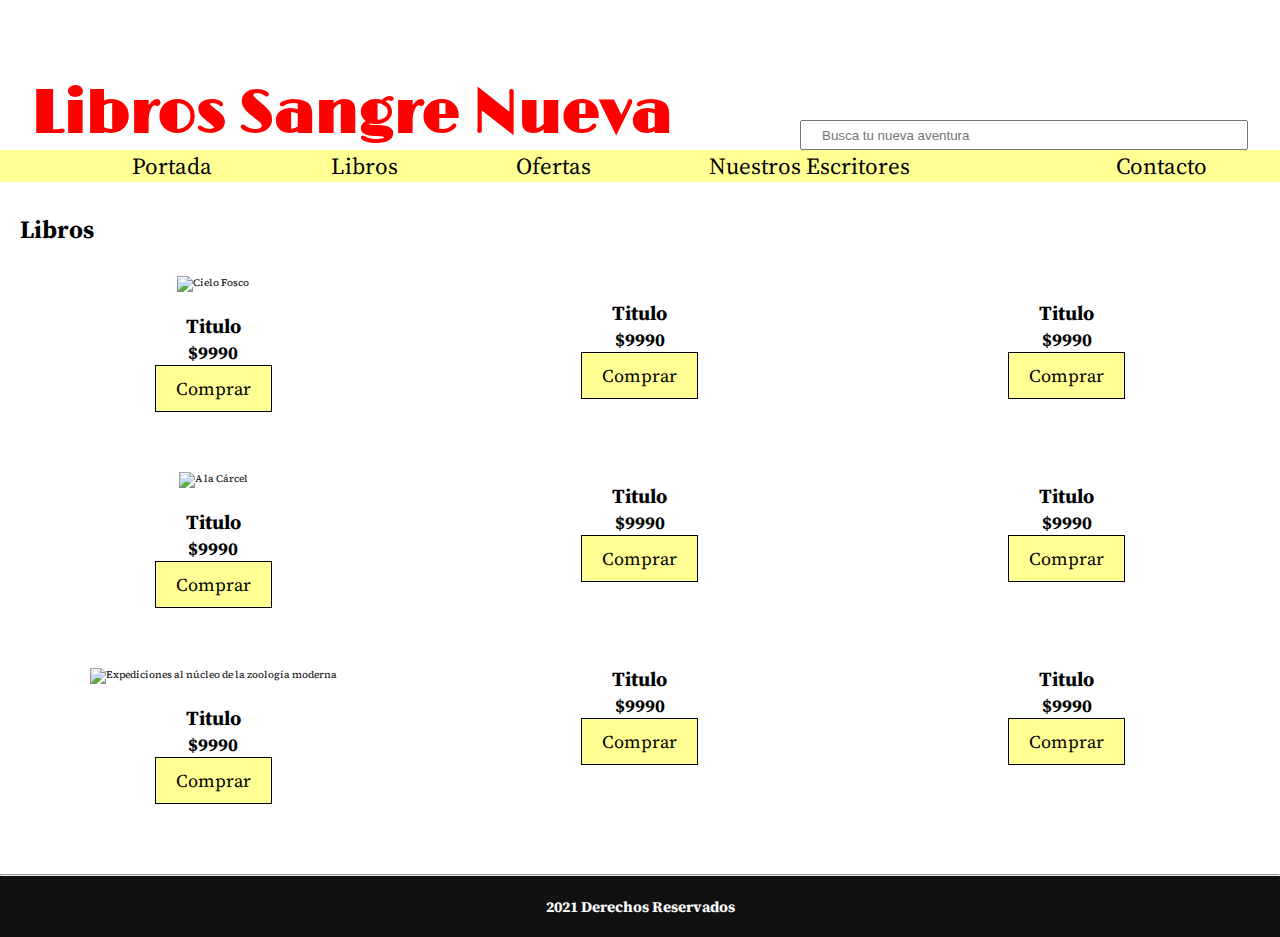
==== libros.html @ a4549241 "sangre" ====
<!DOCTYPE html>
<html lang="es">
<head>
    <meta charset="UTF-8">
    <meta http-equiv="X-UA-Compatible" content="IE=edge">
    <meta name="viewport" content="width=device-width, initial-scale=1.0">
    <title>Sangre Nueva Libros</title>
    <meta name="description" content="Libros de autores jovenes y actuales de latinoamerica">
    <meta name="author" content="Carlos Hontavilla">
    <meta name="keywords" content="libros, autores, jovenes, oferta, comprar, venta de libro, nuevo, actual, contacto">
    <link rel="stylesheet" href="estilo.css">
    <link rel="preconnect" href="https://fonts.gstatic.com">
    <link href="https://fonts.googleapis.com/css2?family=Source+Serif+Pro:ital,wght@1,700&display=swap" rel="stylesheet">
    <link rel="preconnect" href="https://fonts.gstatic.com">
    <link href="https://fonts.googleapis.com/css2?family=Limelight&display=swap" rel="stylesheet">
</head>


<body>
    <header class="principal">
        <div class="principalTitulo">
            <h1>Libros Sangre Nueva</h1> 
            <input type="search" name="busquedalibros" placeholder="Busca tu nueva aventura" id="buscador">
        </div>

        <div class="principalMenu">
            <nav class="principalLista">
        
                <ul class="linkPrincipalLista">
                    
                    <a id="portada" href="index.html">Portada</a>
                    <a href="libros.html">Libros</a>
                    <a href="ofertas.html">Ofertas</a>
                    <a href="nescritores.html">Nuestros Escritores</a>
                    
            
                </ul>
        
            
            </nav>
            
            <a id="principalMenuContacto" href="contacto.html">Contacto</a>
    
        </div>  
        
    </header>

    <section class="lomas">
        <h2>Libros</h2>

        <div class="librosCatalogoLibros">
           <div> <ul class="librosLanzamientoLibros">
                <li><a href="404.html"><img src="http://imgfz.com/i/QIa7ZV3.jpeg" alt="Cielo Fosco"><br></a><h3>Titulo</h3><h4>$9990</h4>
                <a class= "comprar" href="404.html">Comprar</a></li>
                <li><a href="404.html"><img src="http://imgfz.com/i/AIbQaXy.jpeg" alt="A la Cárcel"><br></a><h3>Titulo</h3><h4>$9990</h4>
                    <a class= "comprar" href="404.html">Comprar</a></li> 
                <li><a href="404.html"><img src="http://imgfz.com/i/5x19sbC.jpeg" alt="Expediciones al núcleo de la zoología moderna"></a><h3>Titulo</h3><h4>$9990</h4>
                    <a class= "comprar" href="404.html">Comprar</a></li>
                
            </div> 
            <div class="librosLanzamientoLibros">
                <li><a href="404.html"> <img src="http://imgfz.com/i/WznbZBG.jpeg" alt=""></a> <h3>Titulo</h3><h4>$9990</h4>
                    <a class= "comprar" href="404.html">Comprar</a></li>
                <li><a href="404.html"><img src="http://imgfz.com/i/vRPiWXC.jpeg" alt=""></a> <h3>Titulo</h3><h4>$9990</h4>
                    <a class= "comprar" href="404.html">Comprar</a></li>
                <li><a href="404.html"><img src="http://imgfz.com/i/GgpeldJ.jpeg" alt=""></a><h3>Titulo</h3><h4>$9990</h4>
                    <a class= "comprar" href="404.html">Comprar</a></li>
               
            </div> 

            <div class="librosLanzamientoLibros">
                <li><a href="404.html"> <img src="http://imgfz.com/i/WznbZBG.jpeg" alt=""></a> <h3>Titulo</h3><h4>$9990</h4>
                    <a class= "comprar" href="404.html">Comprar</a></li>
                <li><a href="404.html"><img src="http://imgfz.com/i/vRPiWXC.jpeg" alt=""></a> <h3>Titulo</h3><h4>$9990</h4>
                    <a class= "comprar" href="404.html">Comprar</a></li>
                <li><a href="404.html"><img src="http://imgfz.com/i/GgpeldJ.jpeg" alt=""></a><h3>Titulo</h3><h4>$9990</h4>
                    <a class= "comprar" href="404.html">Comprar</a></li>
                
            </div> 
           
              
            </ul>
     
                
        </div>    
        </section><hr>

    <footer><h4 class="pie">2021 Derechos Reservados</h4></footer>
    

</body>
</html>
---- estilo.css ----
@charset "UTF-8";
* {
  margin: 0;
  padding: 0px;
  box-sizing: border-box; }

html {
  font-size: 62.5%;
  font-family: 'Source Serif Pro', serif; }

h2 {
  font-size: 2.5rem;
  margin-left: 2rem;
  padding-top: 3rem;
  padding-bottom: 3rem; }

h3 {
  font-size: 2rem;
}

h4 {
  font-size: 1.8rem;
}

a {
  text-decoration: none;
  color: black; }

.principalTitulo {
  background-image: url("http://imgfz.com/i/HiDEXIq.jpeg");
  height: 150px;
  width: 100%;
  display: flex;
  justify-content: space-around;
  align-items: flex-end; }

.principalTitulo h1 {
  font-size: 6rem;
  font-family: 'Limelight', cursive;
  color: red;
  text-align: left;
  width: 55%; }

#buscador {
  color: black;
  width: 35%;
  height: 3rem;
  padding-left: 2rem; }

.principalMenu {
  width: 100%;
  display: flex;
  font-size: 1.8rem;
  background-color: rgba(255, 255, 0, 0.425); }

.principalLista {
  width: 70%; }

.linkPrincipalLista {
  width: 100%;
  display: flex;
  justify-content: space-around; }

#principalMenuContacto {
  margin-left: 35rem; }

.lanzamientoLibros {
  display: flex;
  justify-content: space-around;
  align-items: center;
  font-size: 1.5rem;
  list-style: none; }

.lanzamientoLibros img {
  width: 20rem;
  margin-bottom: 6rem; }

.lanzamientoLibros img:hover {
  transform: scale(1.2); }

.lomas {
  padding-bottom: 1rem; }

#ricardo {
  font-size: 1.7rem;
  margin-left: 3rem;
  margin-top: 3rem;
  padding-bottom: 1.5rem; }

.escritorMes {
  margin-bottom: 2rem; }

.escritorMes p {
  font-size: 1.5rem;
  text-align: justify;
  padding-bottom: 1.5rem;
  padding-top: 1.5rem;
  margin-left: 3rem;
  margin-right: 3rem; }

.escritorMesBiografia {
  display: flex;
  text-align: justify;
  flex-direction: column;
  align-items: center; }

.pie {
  font-size: 1.5rem;
  text-align: center;
  padding-top: 2rem;
  padding-bottom: 2rem;
background-color: #111111 ;
color: white; }

/*Página Libros*/
.librosCatalogoLibros {
  display: grid;
  grid-template-columns: 4fr 4fr 4fr;
  /*grid-template-rows: 50vh; */}

.librosLanzamientoLibros {
  display: flex;
  flex-direction: column;
  align-items: center;
  list-style: none; }

.librosLanzamientoLibros li {
  margin-bottom: 6rem;
  display: flex;
  flex-direction: column;
  justify-content: center;
  align-items: center;
}
.librosLanzamientoLibros img {
  width: 20rem;
  margin-bottom: 2rem; }

.librosLanzamientoLibros img:hover {
  transform: scale(1.2); }

.comprar {
  font-size: 1.8rem;
  padding: 1rem 2rem;
  border: 1px solid black;
  background-color: rgba(255, 255, 0, 0.425);

}

.comprar:hover {
  border-radius: 10px;
  background-color: yellow;
}

/*Fin página Libros"

/*Página nescritores*/
.marin {
  margin-top: 3rem; }

/*Página de Contacto*/
.contacto {
  display: flex;
  flex-direction: column;
  text-align: center;
  align-items: center;
  margin-bottom: 2rem; }

/*Página 404*/
.maf {
  display: flex;
  flex-direction: column;
  text-align: center;
  align-items: center;
  margin-bottom: 2rem; }

/*Responsive*/
@media (max-width: 599px) {
  h2 {
    text-align: center; }
  .lanzamientoLibros {
    display: grid;
    grid-template-columns: 1fr;
    grid-template-rows: 6fr 6fr;
    display: flex;
    flex-direction: column;
    align-items: center; }
  .librosCatalogoLibros {
    display: grid;
    grid-template-columns: 1fr;
    }
  .escritorMesBiografia img {
    width: 20rem; }
  .principalTitulo h1 {
    font-size: 4rem; }
  #principalMenuContacto {
    margin-left: 0; }
  .principalMenu {
    display: flex;
    align-items: center;
    justify-content: space-around;
    font-size: 1.2rem; }
  .maf img {
    width: 35rem; } }

@media (min-width: 600px) {
  .lanzamientoLibros {
    display: grid;
    grid-template-columns: 6fr 6fr;
    grid-template-rows: 6fr 6fr; }
  .librosCatalogoLibros {
    display: grid;
    grid-template-columns: 6fr 6fr;
    }
  .escritorMesBiografia img {
    width: 40rem; }
  .principalTitulo h1 {
    font-size: 4rem; }
  #principalMenuContacto {
    margin-left: 0; }
  .principalMenu {
    display: flex;
    align-items: center;
    justify-content: space-around;
    font-size: 1.8rem; }
  .maf img {
    width: 70rem; } }

@media (min-width: 811px) {
  .lanzamientoLibros {
    display: grid;
    grid-template-columns: 4fr 4fr 4fr;
    grid-template-rows: 6fr 6fr; }
  .librosCatalogoLibros {
    display: grid;
    grid-template-columns: 6fr 6fr;
    }
  .principalTitulo h1 {
    font-size: 5rem; }
  #principalMenuContacto {
    margin-left: 0; }
  .principalMenu {
    display: flex;
    align-items: center;
    justify-content: space-around;
    font-size: 2.3rem; }
  .escritorMesBiografia img {
    width: 60rem; }
  .maf img {
    width: 100rem; } }

@media (min-width: 1024px) {
  .lanzamientoLibros {
    display: flex;
    justify-content: space-around;
    align-items: center;
    font-size: 1.5rem; }
  .librosCatalogoLibros {
    display: grid;
    grid-template-columns: 4fr 4fr 4fr;
     }
  .escritorMesBiografia img {
    width: 80rem; }
  .principalTitulo h1 {
    font-size: 6rem; } }
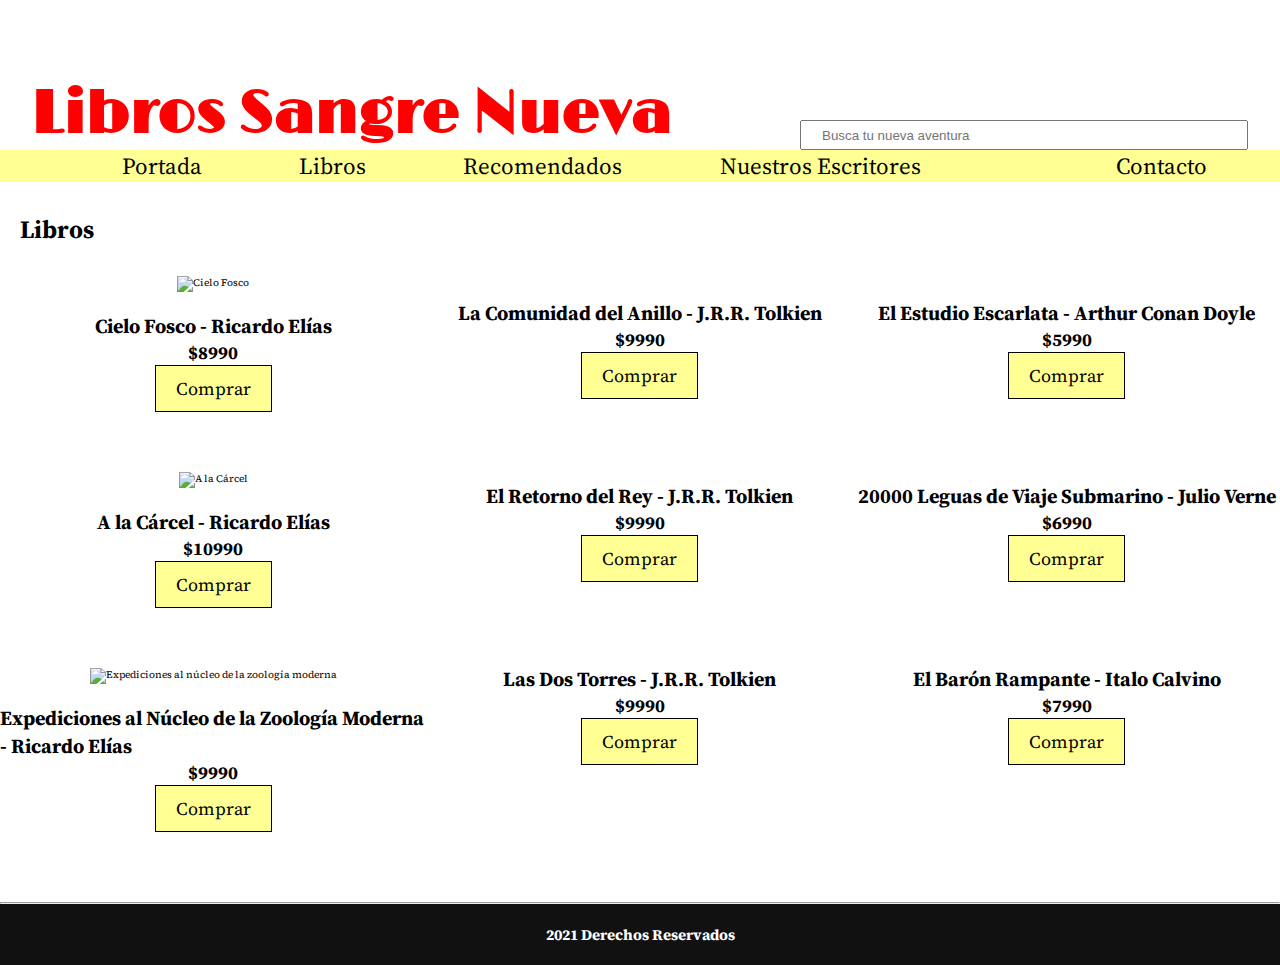
==== commit a3f21349: "primer commit" ====
--- a/libros.html
+++ b/libros.html
@@ -30,7 +30,7 @@
                     
                     <a id="portada" href="index.html">Portada</a>
                     <a href="libros.html">Libros</a>
-                    <a href="ofertas.html">Ofertas</a>
+                    <a href="ofertas.html">Recomendados</a>
                     <a href="nescritores.html">Nuestros Escritores</a>
                     
             
@@ -39,7 +39,7 @@
             
             </nav>
             
-            <a id="principalMenuContacto" href="contacto.html">Contacto</a>
+            <a class="principalMenuContacto" href="contacto.html">Contacto</a>
     
         </div>  
         
@@ -50,30 +50,30 @@
 
         <div class="librosCatalogoLibros">
            <div> <ul class="librosLanzamientoLibros">
-                <li><a href="404.html"><img src="http://imgfz.com/i/QIa7ZV3.jpeg" alt="Cielo Fosco"><br></a><h3>Titulo</h3><h4>$9990</h4>
+                <li><a href="cielo.html"><img src="http://imgfz.com/i/QIa7ZV3.jpeg" alt="Cielo Fosco"><br></a><h3>Cielo Fosco - Ricardo Elías</h3><h4>$8990</h4>
                 <a class= "comprar" href="404.html">Comprar</a></li>
-                <li><a href="404.html"><img src="http://imgfz.com/i/AIbQaXy.jpeg" alt="A la Cárcel"><br></a><h3>Titulo</h3><h4>$9990</h4>
+                <li><a href="carcel.html"><img src="http://imgfz.com/i/AIbQaXy.jpeg" alt="A la Cárcel"><br></a><h3>A la Cárcel -  Ricardo Elías</h3><h4>$10990</h4>
                     <a class= "comprar" href="404.html">Comprar</a></li> 
-                <li><a href="404.html"><img src="http://imgfz.com/i/5x19sbC.jpeg" alt="Expediciones al núcleo de la zoología moderna"></a><h3>Titulo</h3><h4>$9990</h4>
+                <li><a href="zoo.html"><img src="http://imgfz.com/i/5x19sbC.jpeg" alt="Expediciones al núcleo de la zoología moderna"></a><h3>Expediciones al Núcleo de la Zoología Moderna - Ricardo Elías</h3><h4>$9990</h4>
                     <a class= "comprar" href="404.html">Comprar</a></li>
                 
             </div> 
             <div class="librosLanzamientoLibros">
-                <li><a href="404.html"> <img src="http://imgfz.com/i/WznbZBG.jpeg" alt=""></a> <h3>Titulo</h3><h4>$9990</h4>
+                <li><a href="comunidad.html"> <img src="http://imgfz.com/i/WznbZBG.jpeg" alt=""></a> <h3>La Comunidad del Anillo - J.R.R. Tolkien</h3><h4>$9990</h4>
                     <a class= "comprar" href="404.html">Comprar</a></li>
-                <li><a href="404.html"><img src="http://imgfz.com/i/vRPiWXC.jpeg" alt=""></a> <h3>Titulo</h3><h4>$9990</h4>
+                <li><a href="retorno.html"><img src="http://imgfz.com/i/vRPiWXC.jpeg" alt=""></a> <h3>El Retorno del Rey - J.R.R. Tolkien</h3><h4>$9990</h4>
                     <a class= "comprar" href="404.html">Comprar</a></li>
-                <li><a href="404.html"><img src="http://imgfz.com/i/GgpeldJ.jpeg" alt=""></a><h3>Titulo</h3><h4>$9990</h4>
+                <li><a href="dost.html"><img src="http://imgfz.com/i/GgpeldJ.jpeg" alt=""></a><h3>Las Dos Torres - J.R.R. Tolkien</h3><h4>$9990</h4>
                     <a class= "comprar" href="404.html">Comprar</a></li>
                
             </div> 
 
             <div class="librosLanzamientoLibros">
-                <li><a href="404.html"> <img src="http://imgfz.com/i/WznbZBG.jpeg" alt=""></a> <h3>Titulo</h3><h4>$9990</h4>
+                <li><a href="estudio.html"> <img src="http://imgfz.com/i/QjXBi7h.jpeg" alt=""></a> <h3>El Estudio Escarlata - Arthur Conan Doyle</h3><h4>$5990</h4>
                     <a class= "comprar" href="404.html">Comprar</a></li>
-                <li><a href="404.html"><img src="http://imgfz.com/i/vRPiWXC.jpeg" alt=""></a> <h3>Titulo</h3><h4>$9990</h4>
+                <li><a href="viaje.html"><img src="http://imgfz.com/i/GhJ4z8A.jpeg" alt=""></a> <h3>20000 Leguas de Viaje Submarino - Julio Verne</h3><h4>$6990</h4>
                     <a class= "comprar" href="404.html">Comprar</a></li>
-                <li><a href="404.html"><img src="http://imgfz.com/i/GgpeldJ.jpeg" alt=""></a><h3>Titulo</h3><h4>$9990</h4>
+                <li><a href="baron.html"><img src="http://imgfz.com/i/tFg3IPl.jpeg" alt=""></a><h3>El Barón Rampante - Italo Calvino</h3><h4>$7990</h4>
                     <a class= "comprar" href="404.html">Comprar</a></li>
                 
             </div> 
--- a/estilo.css
+++ b/estilo.css
@@ -61,8 +61,8 @@
   display: flex;
   justify-content: space-around; }
 
-#principalMenuContacto {
-  margin-left: 35rem; }
+.principalMenuContacto {
+  margin-left: 5rem; }
 
 .lanzamientoLibros {
   display: flex;
@@ -173,6 +173,18 @@
   align-items: center;
   margin-bottom: 2rem; }
 
+  /*Página de referencias de los libros*/
+.parrafo p {
+  font-size: 1.5rem;
+  text-align: justify;
+  padding-bottom: 1.5rem;
+  padding-top: 1.5rem;
+  margin-left: 3rem;
+  margin-right: 3rem;
+  
+  
+}
+
 /*Responsive*/
 @media (max-width: 599px) {
   h2 {
@@ -192,13 +204,14 @@
     width: 20rem; }
   .principalTitulo h1 {
     font-size: 4rem; }
-  #principalMenuContacto {
-    margin-left: 0; }
+  .principalMenuContacto {
+    margin-left: -5rem; }
   .principalMenu {
     display: flex;
     align-items: center;
     justify-content: space-around;
-    font-size: 1.2rem; }
+    font-size: 1.2rem;
+    height: 4rem; }
   .maf img {
     width: 35rem; } }
 
@@ -215,7 +228,7 @@
     width: 40rem; }
   .principalTitulo h1 {
     font-size: 4rem; }
-  #principalMenuContacto {
+  .principalMenuContacto {
     margin-left: 0; }
   .principalMenu {
     display: flex;
@@ -236,7 +249,7 @@
     }
   .principalTitulo h1 {
     font-size: 5rem; }
-  #principalMenuContacto {
+  .principalMenuContacto {
     margin-left: 0; }
   .principalMenu {
     display: flex;
@@ -261,4 +274,8 @@
   .escritorMesBiografia img {
     width: 80rem; }
   .principalTitulo h1 {
-    font-size: 6rem; } }
+    font-size: 6rem; } 
+    .parrafo p {
+      margin-right: 3rem;
+      
+    }}
